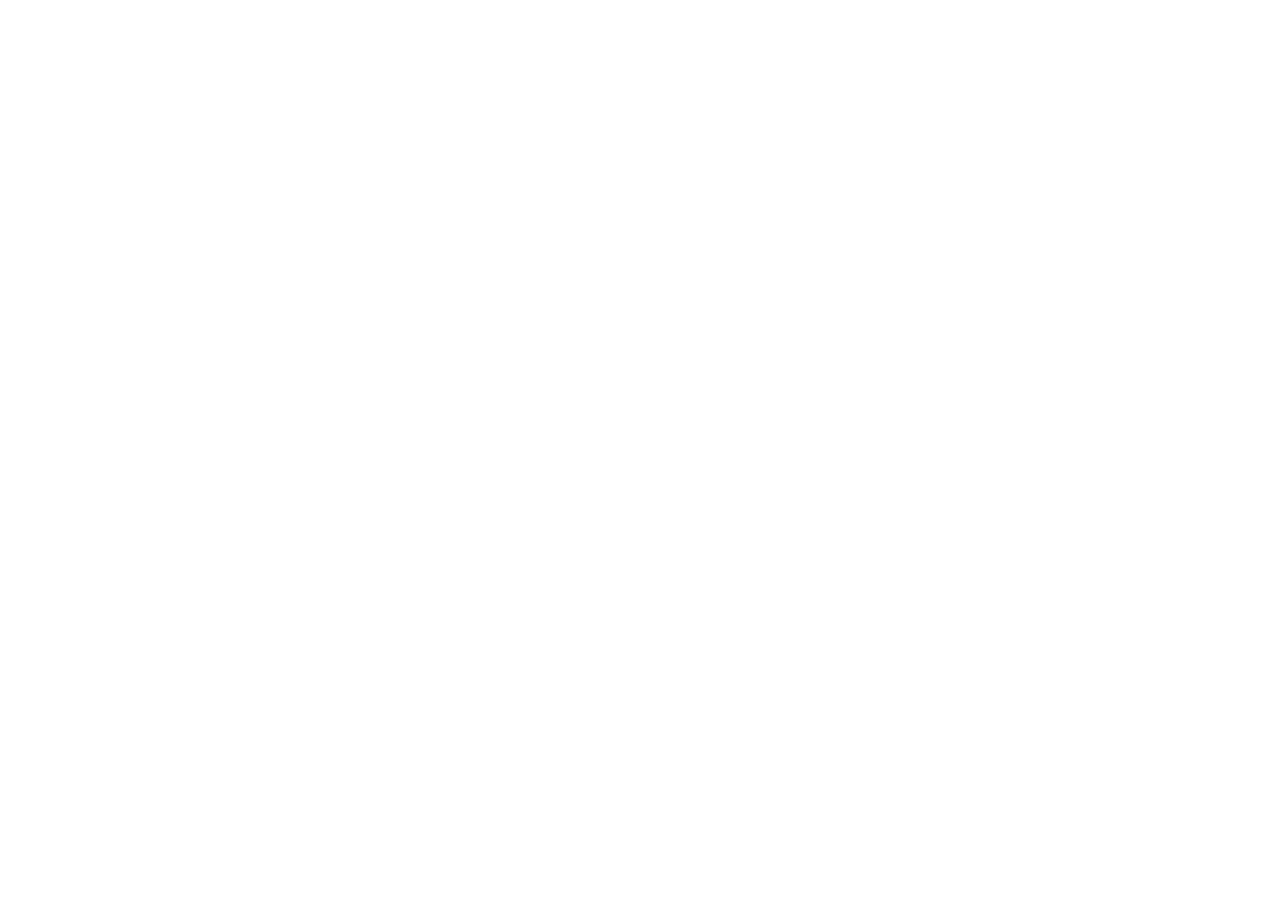
==== htmlminsweepertest.html @ 68667e38 "css, html och js för minesweeper" ====
<!DOCTYPE html>
<html lang="en">
<head>
  <meta charset="UTF-8" />
  <meta name="viewport" content="width=device-width, initial-scale=1.0" />
  <title>Minesweeper</title>

  <!-- CSS !-->
  <link rel="stylesheet" href="cssminesweepertest.css">
</head>
<body>

  <div class="wrapper">
    <div id="board" class="board"></div>
  </div>
 
  <div id="lose-screen" class="overlay hidden">
    <div class="lose-box">
      <h2>💣 Game Over</h2>
      <div class="buttons">
        <button id="restart-btn">Restart</button>
        <button id="cancel-btn">Cancel</button>
      </div>
    </div>
  </div>
  
  <!-- JS -->
  <script src="jsminesweepertest.js"></script>
</body>
</html>
---- cssminesweepertest.css ----
* {
    box-sizing: border-box;
  }
  
  body {
    display: flex;
    align-items: center;
    justify-content: center;
    height: 100vh;
  }
  
  .board {
    display: grid;
    grid-template-columns: repeat(10, 4rem);
  }
  
  .cell {
    width: 4rem;
    height: 4rem;
  }
  
  .image {
    background-image: url("https://github.com/EliasWettrell/Minesweeper/blob/Minesweeper/tile-unexplored.png?raw=true");
    background-size: cover;
    background-position: center;
  }
  .overlay {
  position: fixed;
  inset: 0;
  background: rgba(0, 0, 0, 0.6);
  display: flex;
  align-items: center;
  justify-content: center;
  z-index: 10;
}

.hidden {
  display: none;
}

.lose-box {
  background: white;
  padding: 2rem 3rem;
  border-radius: 10px;
  text-align: center;
}

.buttons {
  display: flex;
  gap: 1rem;
  margin-top: 1rem;
}

button {
  padding: 0.6rem 1.4rem;
  font-size: 1rem;
  cursor: pointer;
}

/* Game over screen  */

.overlay {
  position: fixed;
  inset: 0;
  background: rgba(0, 0, 0, 0.6);
  display: flex;
  align-items: center;
  justify-content: center;
  z-index: 10;
}

.hidden {
  display: none;
}

.lose-box {
  background: white;
  padding: 2rem 3rem;
  border-radius: 10px;
  text-align: center;
}

.buttons {
  display: flex;
  gap: 1rem;
  margin-top: 1rem;
}

button {
  padding: 0.6rem 1.4rem;
  font-size: 1rem;
  cursor: pointer;
}


/* Bilder */

  .number-1 {
    background-image: url("https://github.com/EliasWettrell/Minesweeper/blob/Minesweeper/tile-1.png?raw=true");
  }
  
  .number-2 {
    background-image: url("https://github.com/EliasWettrell/Minesweeper/blob/Minesweeper/tile-2.png?raw=true");
  }
  
  .number-3 {
    background-image: url("https://github.com/EliasWettrell/Minesweeper/blob/Minesweeper/tile-3.png?raw=true");
  }
  
  .number-4 {
    background-image: url("https://github.com/EliasWettrell/Minesweeper/blob/Minesweeper/tile-4.png?raw=true");
  }
  
  .number-5 {
    background-image: url("https://github.com/EliasWettrell/Minesweeper/blob/Minesweeper/tile-5.png?raw=true");
  }
  
  .number-6 {
    background-image: url("https://github.com/EliasWettrell/Minesweeper/blob/Minesweeper/tile-6.png?raw=true");
  }
  
  .number-7 {
    background-image: url("https://github.com/EliasWettrell/Minesweeper/blob/Minesweeper/tile-7.png?raw=true");
  }
  
  .number-8 {
    background-image: url("https://github.com/EliasWettrell/Minesweeper/blob/Minesweeper/tile-8.png?raw=true");
  }
  
  .flag {
    background-image: url("https://github.com/EliasWettrell/Minesweeper/blob/Minesweeper/tile-flag.png?raw=true"); 
  }

  .mine {
    background-image: url("https://github.com/EliasWettrell/Minesweeper/blob/Minesweeper/tile-mine.png?raw=true");
  }
  
  .explored {
    background-image: url("https://github.com/EliasWettrell/Minesweeper/blob/Minesweeper/tile-explored.png?raw=true");
  }


  .number-1,
  .number-2,
  .number-3,
  .number-4,
  .number-5,
  .number-6,
  .number-7,
  .number-8 {
    background-size: cover;
    background-position: center;
  }
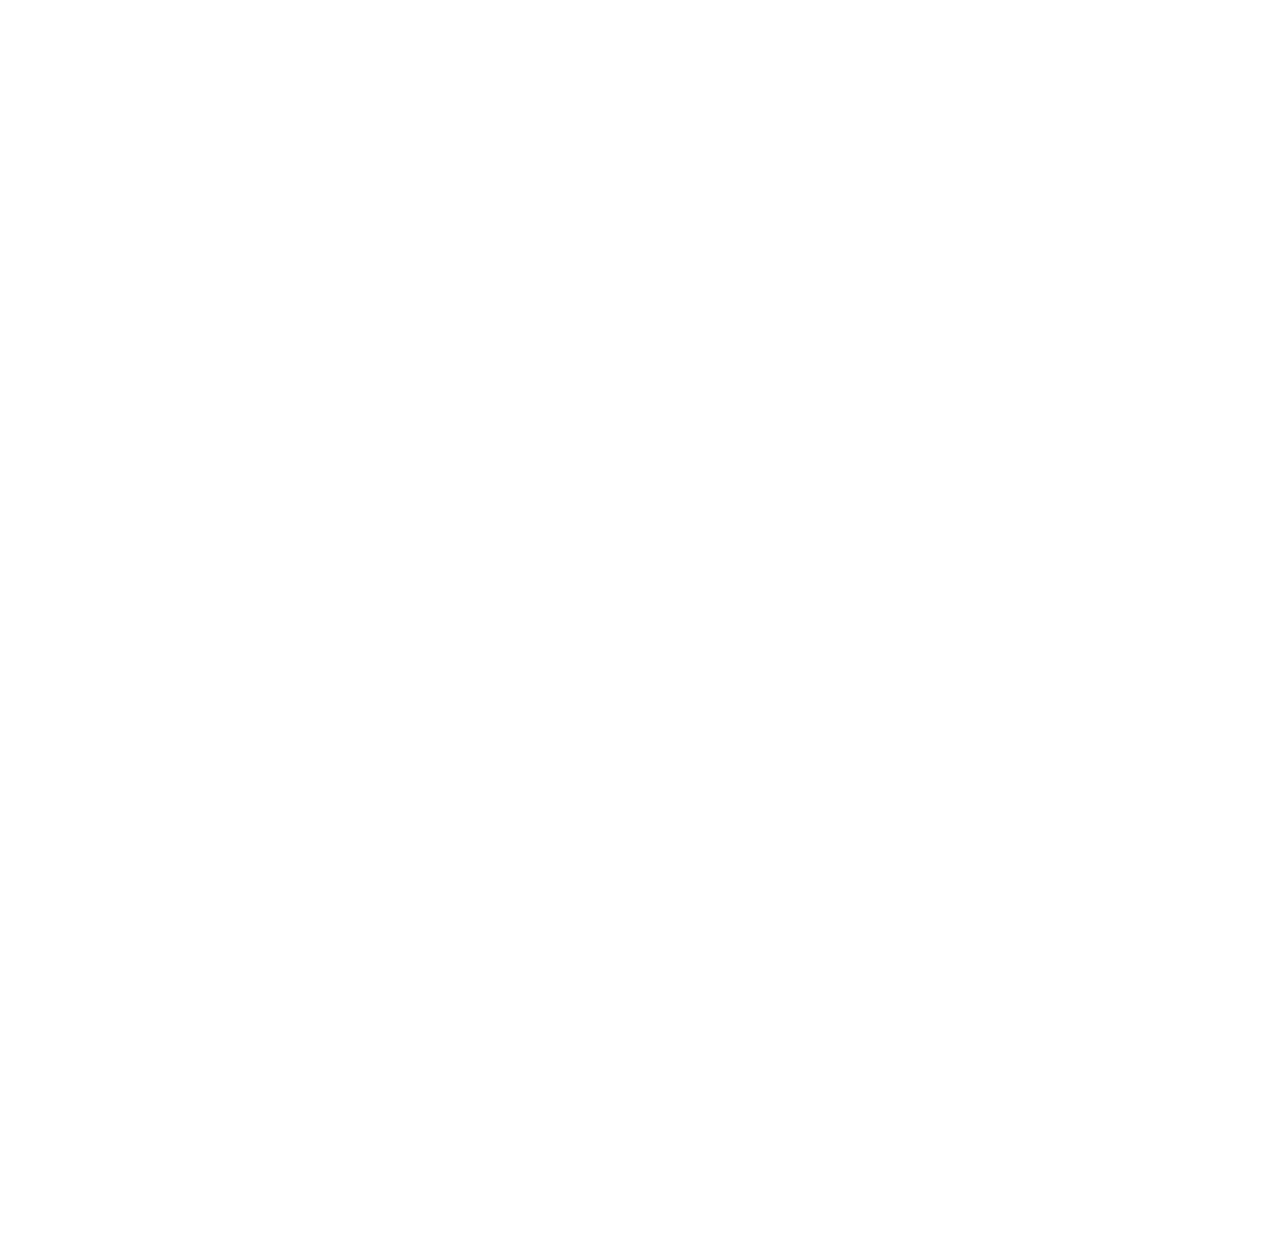
==== commit 8cc688f7: "effektiviserade spelet" ====
--- a/htmlminsweepertest.html
+++ b/htmlminsweepertest.html
@@ -7,8 +7,11 @@
 
   <!-- CSS !-->
   <link rel="stylesheet" href="cssminesweepertest.css">
+  
 </head>
 <body>
+
+<div type="hidden" style=" position: fixed; opacity: 0%; display: flex; align-items: center; justify-content: center; background-image: url('https://github.com/EliasWettrell/Minesweeper/blob/Minesweeper/tile-1.png?raw=true'), url('https://github.com/EliasWettrell/Minesweeper/blob/Minesweeper/tile-2.png?raw=true'), url('https://github.com/EliasWettrell/Minesweeper/blob/Minesweeper/tile-3.png?raw=true'), url('https://github.com/EliasWettrell/Minesweeper/blob/Minesweeper/tile-4.png?raw=true'), url('https://github.com/EliasWettrell/Minesweeper/blob/Minesweeper/tile-5.png?raw=true'), url('https://github.com/EliasWettrell/Minesweeper/blob/Minesweeper/tile-6.png?raw=true'), url('https://github.com/EliasWettrell/Minesweeper/blob/Minesweeper/tile-7.png?raw=true'), url('https://github.com/EliasWettrell/Minesweeper/blob/Minesweeper/tile-8.png?raw=true'), url('https://github.com/EliasWettrell/Minesweeper/blob/Minesweeper/tile-flag.png?raw=true'), url('https://github.com/EliasWettrell/Minesweeper/blob/Minesweeper/tile-mine.png?raw=true'), url('https://github.com/EliasWettrell/Minesweeper/blob/Minesweeper/tile-explored.png?raw=true');"> </div>
 
   <div class="wrapper">
     <div id="board" class="board"></div>
--- a/cssminesweepertest.css
+++ b/cssminesweepertest.css
@@ -11,51 +11,13 @@
   
   .board {
     display: grid;
-    grid-template-columns: repeat(10, 4rem);
+    grid-template-columns: repeat(25, 4rem);
   }
   
   .cell {
     width: 4rem;
     height: 4rem;
   }
-  
-  .image {
-    background-image: url("https://github.com/EliasWettrell/Minesweeper/blob/Minesweeper/tile-unexplored.png?raw=true");
-    background-size: cover;
-    background-position: center;
-  }
-  .overlay {
-  position: fixed;
-  inset: 0;
-  background: rgba(0, 0, 0, 0.6);
-  display: flex;
-  align-items: center;
-  justify-content: center;
-  z-index: 10;
-}
-
-.hidden {
-  display: none;
-}
-
-.lose-box {
-  background: white;
-  padding: 2rem 3rem;
-  border-radius: 10px;
-  text-align: center;
-}
-
-.buttons {
-  display: flex;
-  gap: 1rem;
-  margin-top: 1rem;
-}
-
-button {
-  padding: 0.6rem 1.4rem;
-  font-size: 1rem;
-  cursor: pointer;
-}
 
 /* Game over screen  */
 
@@ -90,6 +52,12 @@
   padding: 0.6rem 1.4rem;
   font-size: 1rem;
   cursor: pointer;
+}
+
+.image{
+  background-image: url("https://github.com/EliasWettrell/Minesweeper/blob/Minesweeper/tile-unexplored.png?raw=true");
+  background-size: cover;
+  background-position: center;
 }
 
 
@@ -140,6 +108,10 @@
   }
 
 
+
+
+
+
   .number-1,
   .number-2,
   .number-3,
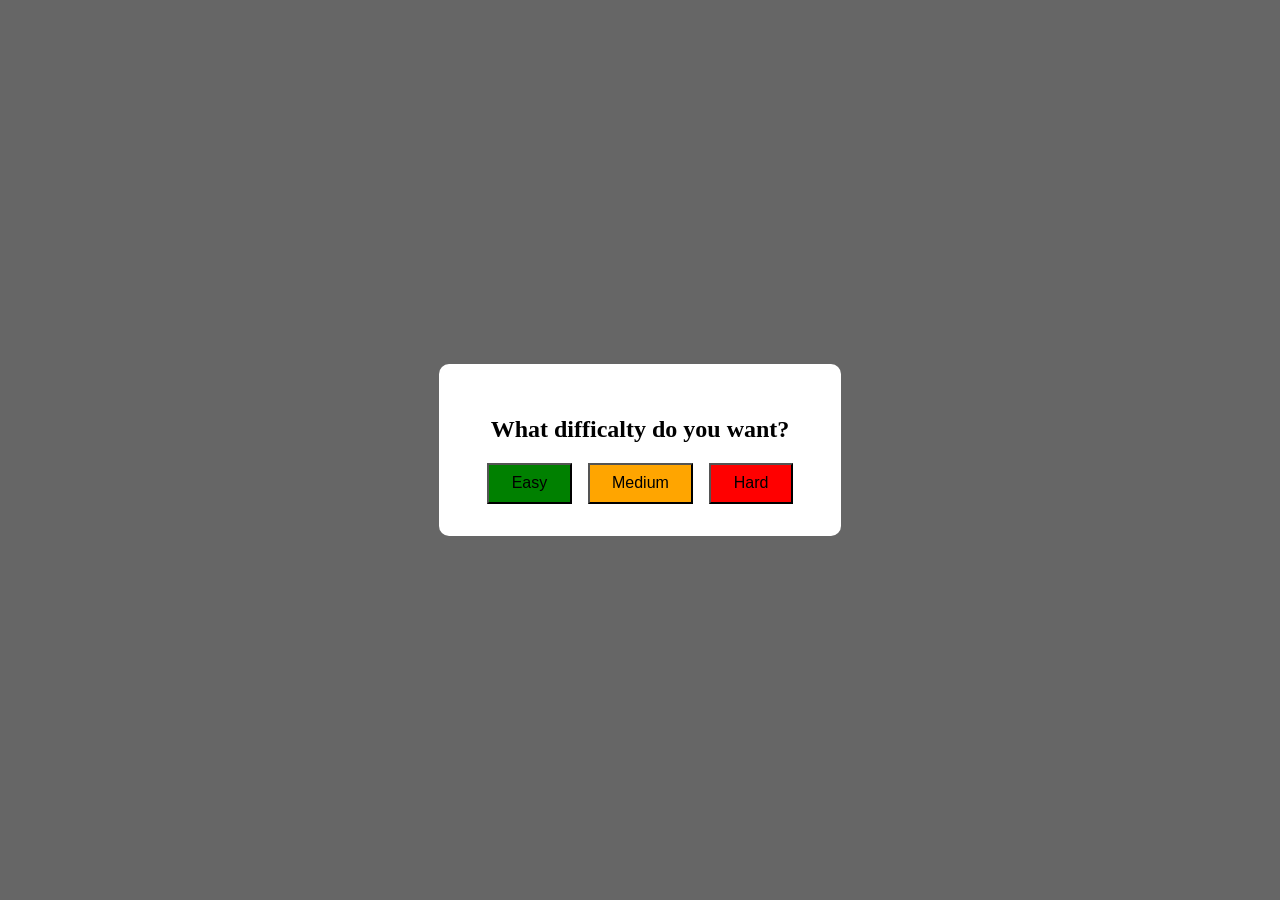
==== commit 5f467a6e: "new chaneges" ====
--- a/htmlminsweepertest.html
+++ b/htmlminsweepertest.html
@@ -1,33 +1,53 @@
-<!DOCTYPE html>
-<html lang="en">
-<head>
-  <meta charset="UTF-8" />
-  <meta name="viewport" content="width=device-width, initial-scale=1.0" />
-  <title>Minesweeper</title>
-
-  <!-- CSS !-->
-  <link rel="stylesheet" href="cssminesweepertest.css">
-  
-</head>
-<body>
-
-<div type="hidden" style=" position: fixed; opacity: 0%; display: flex; align-items: center; justify-content: center; background-image: url('https://github.com/EliasWettrell/Minesweeper/blob/Minesweeper/tile-1.png?raw=true'), url('https://github.com/EliasWettrell/Minesweeper/blob/Minesweeper/tile-2.png?raw=true'), url('https://github.com/EliasWettrell/Minesweeper/blob/Minesweeper/tile-3.png?raw=true'), url('https://github.com/EliasWettrell/Minesweeper/blob/Minesweeper/tile-4.png?raw=true'), url('https://github.com/EliasWettrell/Minesweeper/blob/Minesweeper/tile-5.png?raw=true'), url('https://github.com/EliasWettrell/Minesweeper/blob/Minesweeper/tile-6.png?raw=true'), url('https://github.com/EliasWettrell/Minesweeper/blob/Minesweeper/tile-7.png?raw=true'), url('https://github.com/EliasWettrell/Minesweeper/blob/Minesweeper/tile-8.png?raw=true'), url('https://github.com/EliasWettrell/Minesweeper/blob/Minesweeper/tile-flag.png?raw=true'), url('https://github.com/EliasWettrell/Minesweeper/blob/Minesweeper/tile-mine.png?raw=true'), url('https://github.com/EliasWettrell/Minesweeper/blob/Minesweeper/tile-explored.png?raw=true');"> </div>
-
-  <div class="wrapper">
-    <div id="board" class="board"></div>
-  </div>
- 
-  <div id="lose-screen" class="overlay hidden">
-    <div class="lose-box">
-      <h2>💣 Game Over</h2>
-      <div class="buttons">
-        <button id="restart-btn">Restart</button>
-        <button id="cancel-btn">Cancel</button>
-      </div>
-    </div>
-  </div>
-  
-  <!-- JS -->
-  <script src="jsminesweepertest.js"></script>
-</body>
+<!DOCTYPE html>
+<html lang="en">
+<head>
+  <meta charset="UTF-8" />
+  <meta name="viewport" content="width=device-width, initial-scale=1.0" />
+  <title>Minesweeper</title>
+
+  <!-- CSS !-->
+  <link rel="stylesheet" href="cssminesweepertest.css">
+  
+</head>
+<body>
+
+<div type="hidden" style=" position: fixed; opacity: 0%; display: flex; align-items: center; justify-content: center; background-image: url('https://github.com/EliasWettrell/Minesweeper/blob/Minesweeper/tile-1.png?raw=true'), url('https://github.com/EliasWettrell/Minesweeper/blob/Minesweeper/tile-2.png?raw=true'), url('https://github.com/EliasWettrell/Minesweeper/blob/Minesweeper/tile-3.png?raw=true'), url('https://github.com/EliasWettrell/Minesweeper/blob/Minesweeper/tile-4.png?raw=true'), url('https://github.com/EliasWettrell/Minesweeper/blob/Minesweeper/tile-5.png?raw=true'), url('https://github.com/EliasWettrell/Minesweeper/blob/Minesweeper/tile-6.png?raw=true'), url('https://github.com/EliasWettrell/Minesweeper/blob/Minesweeper/tile-7.png?raw=true'), url('https://github.com/EliasWettrell/Minesweeper/blob/Minesweeper/tile-8.png?raw=true'), url('https://github.com/EliasWettrell/Minesweeper/blob/Minesweeper/tile-flag.png?raw=true'), url('https://github.com/EliasWettrell/Minesweeper/blob/Minesweeper/tile-mine.png?raw=true'), url('https://github.com/EliasWettrell/Minesweeper/blob/Minesweeper/tile-explored.png?raw=true');"> </div>
+
+  <div class="wrapper">
+    <div id="board" class="board"></div>
+  </div>
+ 
+  <div id="lose-screen" class="overlay hidden">
+    <div class="lose-box">
+      <h2>💣 Game Over</h2>
+      <div class="buttons">
+        <button id="restart-btn">Restart</button>
+        <button id="cancel-btn">Cancel</button>
+      </div>
+    </div>
+  </div>
+  
+  <div id="win-screen" class="overlay hidden">
+    <div class="win-box">
+      <h2>Game Over, you win!</h2>
+      <div class="buttons">
+        <button id="restart-btn">Restart</button>
+        <button id="cancel-btn">Cancel</button>
+      </div>
+    </div>
+  </div>
+
+  <div id="diff-screen" class="overlay not-hidden">
+    <div class="diff-box">
+      <h2>What difficalty do you want?</h2>
+      <div class="buttons">
+        <button id="easy-btn">Easy</button>
+        <button id="medium-btn">Medium</button>
+        <button id="hard-btn">Hard</button>
+      </div>
+    </div>
+  </div>
+  <!-- JS -->
+  <script src="jsminesweepertest.js"></script>
+</body>
 </html>
--- a/cssminesweepertest.css
+++ b/cssminesweepertest.css
@@ -1,125 +1,149 @@
-* {
-    box-sizing: border-box;
-  }
-  
-  body {
-    display: flex;
-    align-items: center;
-    justify-content: center;
-    height: 100vh;
-  }
-  
-  .board {
-    display: grid;
-    grid-template-columns: repeat(25, 4rem);
-  }
-  
-  .cell {
-    width: 4rem;
-    height: 4rem;
-  }
-
-/* Game over screen  */
-
-.overlay {
-  position: fixed;
-  inset: 0;
-  background: rgba(0, 0, 0, 0.6);
-  display: flex;
-  align-items: center;
-  justify-content: center;
-  z-index: 10;
-}
-
-.hidden {
-  display: none;
-}
-
-.lose-box {
-  background: white;
-  padding: 2rem 3rem;
-  border-radius: 10px;
-  text-align: center;
-}
-
-.buttons {
-  display: flex;
-  gap: 1rem;
-  margin-top: 1rem;
-}
-
-button {
-  padding: 0.6rem 1.4rem;
-  font-size: 1rem;
-  cursor: pointer;
-}
-
-.image{
-  background-image: url("https://github.com/EliasWettrell/Minesweeper/blob/Minesweeper/tile-unexplored.png?raw=true");
-  background-size: cover;
-  background-position: center;
-}
-
-
-/* Bilder */
-
-  .number-1 {
-    background-image: url("https://github.com/EliasWettrell/Minesweeper/blob/Minesweeper/tile-1.png?raw=true");
-  }
-  
-  .number-2 {
-    background-image: url("https://github.com/EliasWettrell/Minesweeper/blob/Minesweeper/tile-2.png?raw=true");
-  }
-  
-  .number-3 {
-    background-image: url("https://github.com/EliasWettrell/Minesweeper/blob/Minesweeper/tile-3.png?raw=true");
-  }
-  
-  .number-4 {
-    background-image: url("https://github.com/EliasWettrell/Minesweeper/blob/Minesweeper/tile-4.png?raw=true");
-  }
-  
-  .number-5 {
-    background-image: url("https://github.com/EliasWettrell/Minesweeper/blob/Minesweeper/tile-5.png?raw=true");
-  }
-  
-  .number-6 {
-    background-image: url("https://github.com/EliasWettrell/Minesweeper/blob/Minesweeper/tile-6.png?raw=true");
-  }
-  
-  .number-7 {
-    background-image: url("https://github.com/EliasWettrell/Minesweeper/blob/Minesweeper/tile-7.png?raw=true");
-  }
-  
-  .number-8 {
-    background-image: url("https://github.com/EliasWettrell/Minesweeper/blob/Minesweeper/tile-8.png?raw=true");
-  }
-  
-  .flag {
-    background-image: url("https://github.com/EliasWettrell/Minesweeper/blob/Minesweeper/tile-flag.png?raw=true"); 
-  }
-
-  .mine {
-    background-image: url("https://github.com/EliasWettrell/Minesweeper/blob/Minesweeper/tile-mine.png?raw=true");
-  }
-  
-  .explored {
-    background-image: url("https://github.com/EliasWettrell/Minesweeper/blob/Minesweeper/tile-explored.png?raw=true");
-  }
-
-
-
-
-
-
-  .number-1,
-  .number-2,
-  .number-3,
-  .number-4,
-  .number-5,
-  .number-6,
-  .number-7,
-  .number-8 {
-    background-size: cover;
-    background-position: center;
+* {
+    box-sizing: border-box;
+  }
+  
+  body {
+    display: flex;
+    align-items: center;
+    justify-content: center;
+    height: 100vh;
+  }
+  
+  .board {
+    display: grid;
+    grid-template-columns: repeat(2, 4rem);
+  }
+  
+  .cell {
+    width: 4rem;
+    height: 4rem;
+  }
+
+/* Game over screen  */
+
+.overlay {
+  position: fixed;
+  inset: 0;
+  background: rgba(0, 0, 0, 0.6);
+  display: flex;
+  align-items: center;
+  justify-content: center;
+  z-index: 10;
+}
+
+.hidden {
+  display: none;
+}
+
+.lose-box {
+  background: white;
+  padding: 2rem 3rem;
+  border-radius: 10px;
+  text-align: center;
+}
+
+.win-box {
+  background: white;
+  padding: 2rem 3rem;
+  border-radius: 10px;
+  text-align: center;
+}
+
+
+
+.buttons {
+  display: flex;
+  gap: 1rem;
+  margin-top: 1rem;
+}
+
+button {
+  padding: 0.6rem 1.4rem;
+  font-size: 1rem;
+  cursor: pointer;
+}
+
+.diff-box {
+  background: white;
+  padding: 2rem 3rem;
+  border-radius: 10px;
+  text-align: center;
+}
+
+#easy-btn {
+background: green;
+}
+
+#medium-btn {
+background: orange;
+}
+
+#hard-btn {
+background: red;
+}
+
+.image{
+  background-image: url("https://github.com/EliasWettrell/Minesweeper/blob/Minesweeper/tile-unexplored.png?raw=true");
+  background-size: cover;
+  background-position: center;
+}
+
+
+/* Bilder */
+
+  .number-1 {
+    background-image: url("https://github.com/EliasWettrell/Minesweeper/blob/Minesweeper/tile-1.png?raw=true");
+  }
+  
+  .number-2 {
+    background-image: url("https://github.com/EliasWettrell/Minesweeper/blob/Minesweeper/tile-2.png?raw=true");
+  }
+  
+  .number-3 {
+    background-image: url("https://github.com/EliasWettrell/Minesweeper/blob/Minesweeper/tile-3.png?raw=true");
+  }
+  
+  .number-4 {
+    background-image: url("https://github.com/EliasWettrell/Minesweeper/blob/Minesweeper/tile-4.png?raw=true");
+  }
+  
+  .number-5 {
+    background-image: url("https://github.com/EliasWettrell/Minesweeper/blob/Minesweeper/tile-5.png?raw=true");
+  }
+  
+  .number-6 {
+    background-image: url("https://github.com/EliasWettrell/Minesweeper/blob/Minesweeper/tile-6.png?raw=true");
+  }
+  
+  .number-7 {
+    background-image: url("https://github.com/EliasWettrell/Minesweeper/blob/Minesweeper/tile-7.png?raw=true");
+  }
+  
+  .number-8 {
+    background-image: url("https://github.com/EliasWettrell/Minesweeper/blob/Minesweeper/tile-8.png?raw=true");
+  }
+  
+  .flag {
+    background-image: url("https://github.com/EliasWettrell/Minesweeper/blob/Minesweeper/tile-flag.png?raw=true"); 
+  }
+
+  .mine {
+    background-image: url("https://github.com/EliasWettrell/Minesweeper/blob/Minesweeper/tile-mine.png?raw=true");
+  }
+  
+  .explored {
+    background-image: url("https://github.com/EliasWettrell/Minesweeper/blob/Minesweeper/tile-explored.png?raw=true");
+  }
+
+
+  .number-1,
+  .number-2,
+  .number-3,
+  .number-4,
+  .number-5,
+  .number-6,
+  .number-7,
+  .number-8 {
+    background-size: cover;
+    background-position: center;
   }
